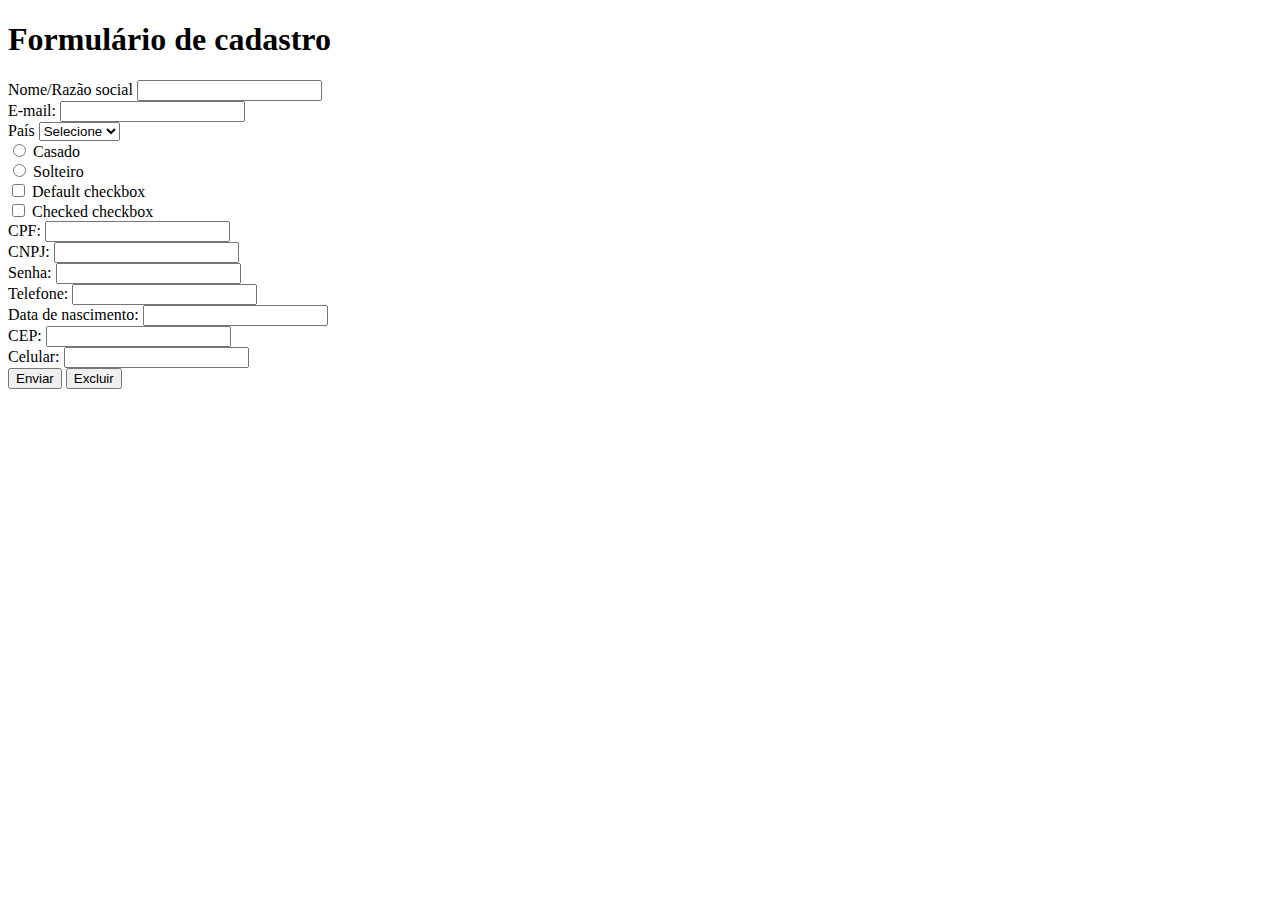
==== index.html @ df9faa30 "master" ====
<!DOCTYPE html>
<html lang="pt-br">

<head>
    <meta charset="UTF-8">
    <meta http-equiv="X-UA-Compatible" content="IE=edge">
    <meta name="viewport" content="width=device-width, initial-scale=1.0">
    <title>Form</title>
    <link href="https://cdn.jsdelivr.net/npm/bootstrap@5.1.3/dist/css/bootstrap.min.css" rel="stylesheet"
        integrity="sha384-1BmE4kWBq78iYhFldvKuhfTAU6auU8tT94WrHftjDbrCEXSU1oBoqyl2QvZ6jIW3" crossorigin="anonymous">
    <link rel="stylesheet" href="./css/styles.css">
</head>

<body>
    <div class="container">
        <div class="row mb-4">
            <h1>Formulário de cadastro</h1>
        </div>
        <form id="form" name="cadastro">
            <div class="row">
                <div class="col-12 col-sm-6">
                    <div class="mb-3">
                        <label for="name" class="form-label">Nome/Razão social</label>
                        <input type="text" class="form-control" id="name" required/>
                    </div>
                    <div class="mb-3">
                        <label for="email" class="form-label">E-mail:</label>
                        <input type="email" class="form-control" id="email" required/>
                        <span class="msg-email  msg-error invalid-feedback " style="display: none;">campo inválido</span>
                        <span class="msg-email ok msg-success valid-feedback" style="display: none;">ok</span>
                    </div>

                    <div class="mb-3">
                        <label  class="form-label">País</label>
                        <select class="form-select" id="pais" aria-label="Default select example">
                            <option selected value="">Selecione</option>
                            <option value="BR">Brasil</option>
                            <option value="AR">Argentina</option>
                            <option value="CO">Colombia</option>
                          </select>
                    </div>
                    <div class="mb-3">
                        <div class="form-check">
                            <input class="form-check-input" type="radio" value="casado" name="estado_civil" id="casado">
                            <label class="form-check-label" for="casado">
                                Casado
                            </label>
                          </div>
                          <div class="form-check">
                            <input class="form-check-input" type="radio" value="solteiro" name="estado_civil" id="solteiro">
                            <label class="form-check-label" for="solteiro">
                                Solteiro
                            </label>
                          </div>
                    </div>
                    <div class="mb-3">
                        <div class="form-check">
                            <input class="form-check-input" type="checkbox" value="check1" id="flexCheckDefault">
                            <label class="form-check-label" for="flexCheckDefault">
                              Default checkbox
                            </label>
                          </div>
                          <div class="form-check">
                            <input class="form-check-input" type="checkbox" value="check2" id="flexCheckChecked">
                            <label class="form-check-label" for="flexCheckChecked">
                              Checked checkbox
                            </label>
                          </div>
                    </div>
                    
                </div>
                <div class="col-12 col-sm-3">
                    <div class="mb-3">
                        <label for="cpf" class="form-label">CPF:</label>
                        <input type="text" class="form-control" id="cpf" required/>
                        <span class="msg-cpf  msg-error invalid-feedback" style="display: none;">CPF inválido</span>
                        <span class="msg-cpf  msg-success valid-feedback" style="display: none;">ok</span>
                    </div>
                    <div class="mb-3">
                        <label for="cnpj" class="form-label">CNPJ:</label>
                        <input type="text" class="form-control" id="cnpj" required/>
                        <span class="msg-cnpj  msg-error invalid-feedback" style="display: none;">CNPJ inválido</span>
                        <span class="msg-cnpj  msg-success valid-feedback" style="display: none;">ok</span>
                    </div>
                    <div class="mb-3">
                        <label for="password" class="form-label">Senha:</label>
                        <input type="password" class="form-control" id="password" required/>
                    </div>
                    <div class="mb-3">
                        <label for="fone" class="form-label">Telefone:</label>
                        <input type="text" class="form-control" id="fone" required/>
                        <span class="msg-fone  msg-error invalid-feedback" style="display: none;">Telefone inválido</span>
                        <span class="msg-fone  msg-success valid-feedback" style="display: none;">ok</span>
                    </div>
                </div>
                <div class="col-12 col-sm-3">
                    <div class="mb-3">
                        <label for="data" class="form-label">Data de nascimento:</label>
                        <input type="text" class="form-control" id="data" required/>
                        <span class="msg-data  msg-error invalid-feedback" style="display: none;">Data inválida</span>
                        <span class="msg-data  msg-success valid-feedback" style="display: none;">ok</span>
                    </div>
                    <div class="mb-3">
                        <label for="cep" class="form-label">CEP:</label>
                        <input type="text" class="form-control" id="cep" required/>
                        <span class="msg-cep  msg-error invalid-feedback" style="display: none;">CEP inválido</span>
                        <span class="msg-cep  msg-success valid-feedback" style="display: none;">ok</span>
                    </div>
                    <div class="mb-3">
                        <label for="celular" class="form-label">Celular:</label>
                        <input type="text" class="form-control" id="celular" required/>
                        <span class="msg-celular  msg-error invalid-feedback" style="display: none;">Celular inválido</span>
                        <span class="msg-celular  msg-success valid-feedback" style="display: none;">ok</span>
                    </div>
                </div>
            </div>
            <input type="hidden" value="cadastro_facebook" />
            <div class="row mt-5">
                <div class="col-12">
                    <div class="d-grid gap-2 d-sm-block">
                        <button type="submit" class="btn btn-success btn-lg">Enviar</button>
                        <button type="reset" class="btn btn-success btn-lg">Excluir</button>
                    </div>
                    
                </div>
            </div>
        </form>
    </div>

    <script src="./js/app.js"></script>
</body>

</html>
---- css/styles.css ----
/* .msg-error {
    color: red;
}

.msg-success {
    color: green;
} */
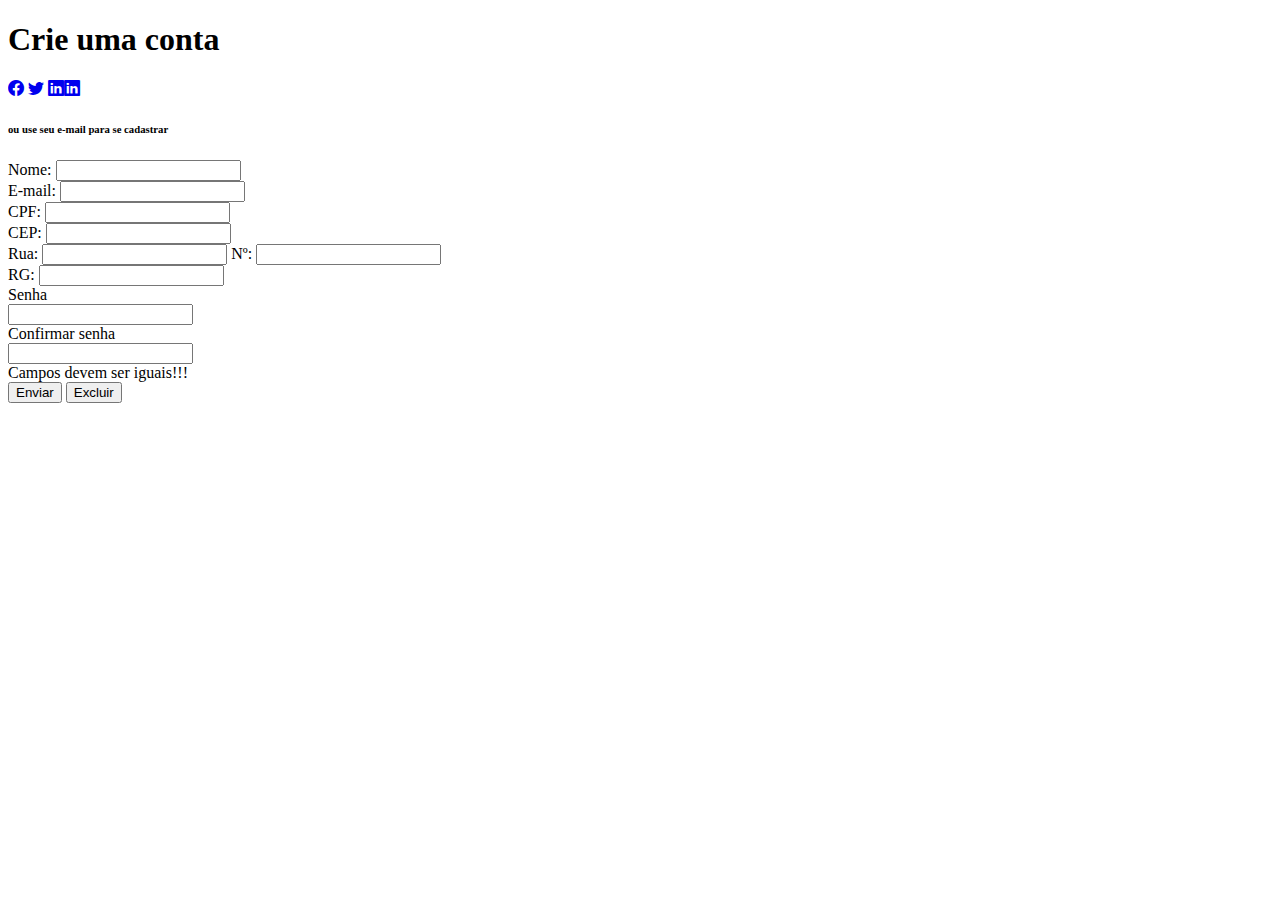
==== commit f2503802: "segundo commit" ====
--- a/index.html
+++ b/index.html
@@ -6,23 +6,36 @@
     <meta http-equiv="X-UA-Compatible" content="IE=edge">
     <meta name="viewport" content="width=device-width, initial-scale=1.0">
     <title>Form</title>
+    <link rel="stylesheet" href="https://cdn.jsdelivr.net/npm/bootstrap-icons@1.7.1/font/bootstrap-icons.css">
+
     <link href="https://cdn.jsdelivr.net/npm/bootstrap@5.1.3/dist/css/bootstrap.min.css" rel="stylesheet"
         integrity="sha384-1BmE4kWBq78iYhFldvKuhfTAU6auU8tT94WrHftjDbrCEXSU1oBoqyl2QvZ6jIW3" crossorigin="anonymous">
+
     <link rel="stylesheet" href="./css/styles.css">
 </head>
 
 <body>
     <div class="container">
         <div class="row mb-4">
-            <h1>Formulário de cadastro</h1>
+            <h1>Crie uma conta</h1>
+            <span><a href="https://www.facebook.com/campaign/landing.php?&campaign_id=1661784632&extra_1=s%7Cc%7C513440386732%7Ce%7Cfacebook%7C&placement=&creative=513440386732&keyword=facebook&partner_id=googlesem&extra_2=campaignid%3D1661784632%26adgroupid%3D63686352403%26matchtype%3De%26network%3Dg%26source%3Dnotmobile%26search_or_content%3Ds%26device%3Dc%26devicemodel%3D%26adposition%3D%26target%3D%26targetid%3Dkwd-541132862%26loc_physical_ms%3D1031511%26loc_interest_ms%3D%26feeditemid%3D%26param1%3D%26param2%3D&gclid=CjwKCAiAnO2MBhApEiwA8q0HYSE7LcivBw25ZWtYWeFYyBqf3G7TDH8q5RdJ-X1wK6kI-skX2F4KOxoC164QAvD_BwE"><i class="bi bi-facebook"></i></a></span>
+            <span><a href="https://twitter.com/i/flow/login?input_flow_data=%7B%22requested_variant%22%3A%22eyJsYW5nIjoicHQifQ%3D%3D%22%7D"><i class="bi bi-twitter"></i></a></span>
+
+            <a href="https://www.linkedin.com/login/pt"><i class="bi bi-linkedin"></i><i class="bi bi-linkedin"></i></a>
+
+            <h6>ou use seu e-mail para se cadastrar</h6>
         </div>
         <form id="form" name="cadastro">
             <div class="row">
                 <div class="col-12 col-sm-6">
+
+                    <!-- Nome -->
                     <div class="mb-3">
-                        <label for="name" class="form-label">Nome/Razão social</label>
+                        <label for="name" class="form-label">Nome:</label>
                         <input type="text" class="form-control" id="name" required/>
                     </div>
+
+                    <!-- E-mail -->
                     <div class="mb-3">
                         <label for="email" class="form-label">E-mail:</label>
                         <input type="email" class="form-control" id="email" required/>
@@ -30,89 +43,59 @@
                         <span class="msg-email ok msg-success valid-feedback" style="display: none;">ok</span>
                     </div>
 
-                    <div class="mb-3">
-                        <label  class="form-label">País</label>
-                        <select class="form-select" id="pais" aria-label="Default select example">
-                            <option selected value="">Selecione</option>
-                            <option value="BR">Brasil</option>
-                            <option value="AR">Argentina</option>
-                            <option value="CO">Colombia</option>
-                          </select>
-                    </div>
-                    <div class="mb-3">
-                        <div class="form-check">
-                            <input class="form-check-input" type="radio" value="casado" name="estado_civil" id="casado">
-                            <label class="form-check-label" for="casado">
-                                Casado
-                            </label>
-                          </div>
-                          <div class="form-check">
-                            <input class="form-check-input" type="radio" value="solteiro" name="estado_civil" id="solteiro">
-                            <label class="form-check-label" for="solteiro">
-                                Solteiro
-                            </label>
-                          </div>
-                    </div>
-                    <div class="mb-3">
-                        <div class="form-check">
-                            <input class="form-check-input" type="checkbox" value="check1" id="flexCheckDefault">
-                            <label class="form-check-label" for="flexCheckDefault">
-                              Default checkbox
-                            </label>
-                          </div>
-                          <div class="form-check">
-                            <input class="form-check-input" type="checkbox" value="check2" id="flexCheckChecked">
-                            <label class="form-check-label" for="flexCheckChecked">
-                              Checked checkbox
-                            </label>
-                          </div>
-                    </div>
-                    
-                </div>
-                <div class="col-12 col-sm-3">
+                    <!-- CPF -->
                     <div class="mb-3">
                         <label for="cpf" class="form-label">CPF:</label>
                         <input type="text" class="form-control" id="cpf" required/>
                         <span class="msg-cpf  msg-error invalid-feedback" style="display: none;">CPF inválido</span>
                         <span class="msg-cpf  msg-success valid-feedback" style="display: none;">ok</span>
                     </div>
-                    <div class="mb-3">
-                        <label for="cnpj" class="form-label">CNPJ:</label>
-                        <input type="text" class="form-control" id="cnpj" required/>
-                        <span class="msg-cnpj  msg-error invalid-feedback" style="display: none;">CNPJ inválido</span>
-                        <span class="msg-cnpj  msg-success valid-feedback" style="display: none;">ok</span>
-                    </div>
-                    <div class="mb-3">
-                        <label for="password" class="form-label">Senha:</label>
-                        <input type="password" class="form-control" id="password" required/>
-                    </div>
-                    <div class="mb-3">
-                        <label for="fone" class="form-label">Telefone:</label>
-                        <input type="text" class="form-control" id="fone" required/>
-                        <span class="msg-fone  msg-error invalid-feedback" style="display: none;">Telefone inválido</span>
-                        <span class="msg-fone  msg-success valid-feedback" style="display: none;">ok</span>
-                    </div>
-                </div>
-                <div class="col-12 col-sm-3">
-                    <div class="mb-3">
-                        <label for="data" class="form-label">Data de nascimento:</label>
-                        <input type="text" class="form-control" id="data" required/>
-                        <span class="msg-data  msg-error invalid-feedback" style="display: none;">Data inválida</span>
-                        <span class="msg-data  msg-success valid-feedback" style="display: none;">ok</span>
-                    </div>
+
+                    <!-- CEP -->
                     <div class="mb-3">
                         <label for="cep" class="form-label">CEP:</label>
                         <input type="text" class="form-control" id="cep" required/>
                         <span class="msg-cep  msg-error invalid-feedback" style="display: none;">CEP inválido</span>
                         <span class="msg-cep  msg-success valid-feedback" style="display: none;">ok</span>
                     </div>
+
+                    <!-- Rua -->
                     <div class="mb-3">
-                        <label for="celular" class="form-label">Celular:</label>
-                        <input type="text" class="form-control" id="celular" required/>
-                        <span class="msg-celular  msg-error invalid-feedback" style="display: none;">Celular inválido</span>
-                        <span class="msg-celular  msg-success valid-feedback" style="display: none;">ok</span>
+                        <label for="cpf" class="form-label">Rua:</label>
+                        <input type="text" class="form-control" id="cpf" required/>
+                        <span class="msg-cpf  msg-error invalid-feedback" style="display: none;">CPF inválido</span>
+                        <span class="msg-cpf  msg-success valid-feedback" style="display: none;">ok</span>
+
+                        <label for="cpf" class="form-label">Nº:</label>
+                        <input type="text" class="form-control" id="cpf" required/>
+                        <span class="msg-cpf  msg-error invalid-feedback" style="display: none;">CPF inválido</span>
+                        <span class="msg-cpf  msg-success valid-feedback" style="display: none;">ok</span>
                     </div>
+
+                    <div class="mb-3">
+                        <label for="cpf" class="form-label">RG:</label>
+                        <input type="text" class="form-control" id="cpf" required/>
+                        <span class="msg-cpf  msg-error invalid-feedback" style="display: none;">CPF inválido</span>
+                        <span class="msg-cpf  msg-success valid-feedback" style="display: none;">ok</span>
+                    </div>
+                    <form action="">
+
+                        <label>Senha</label> <br>
+                        <input type="password" name="password" [(ngModel)]="data.password">   <br>
+                        <label>Confirmar senha</label> <br>
+                        <input type="password" name="password_confirm" [(ngModel)]="data.password_confirm"> <br>
+                      
+                      
+                        <span *ngIf="data.password != data.password_confirm" class="error"> Campos devem ser iguais!!! </span>
+                      </form>
                 </div>
+                    
+                </div>
+                <div class="col-12 col-sm-3">
+                   
+                </div>
+                
+
             </div>
             <input type="hidden" value="cadastro_facebook" />
             <div class="row mt-5">
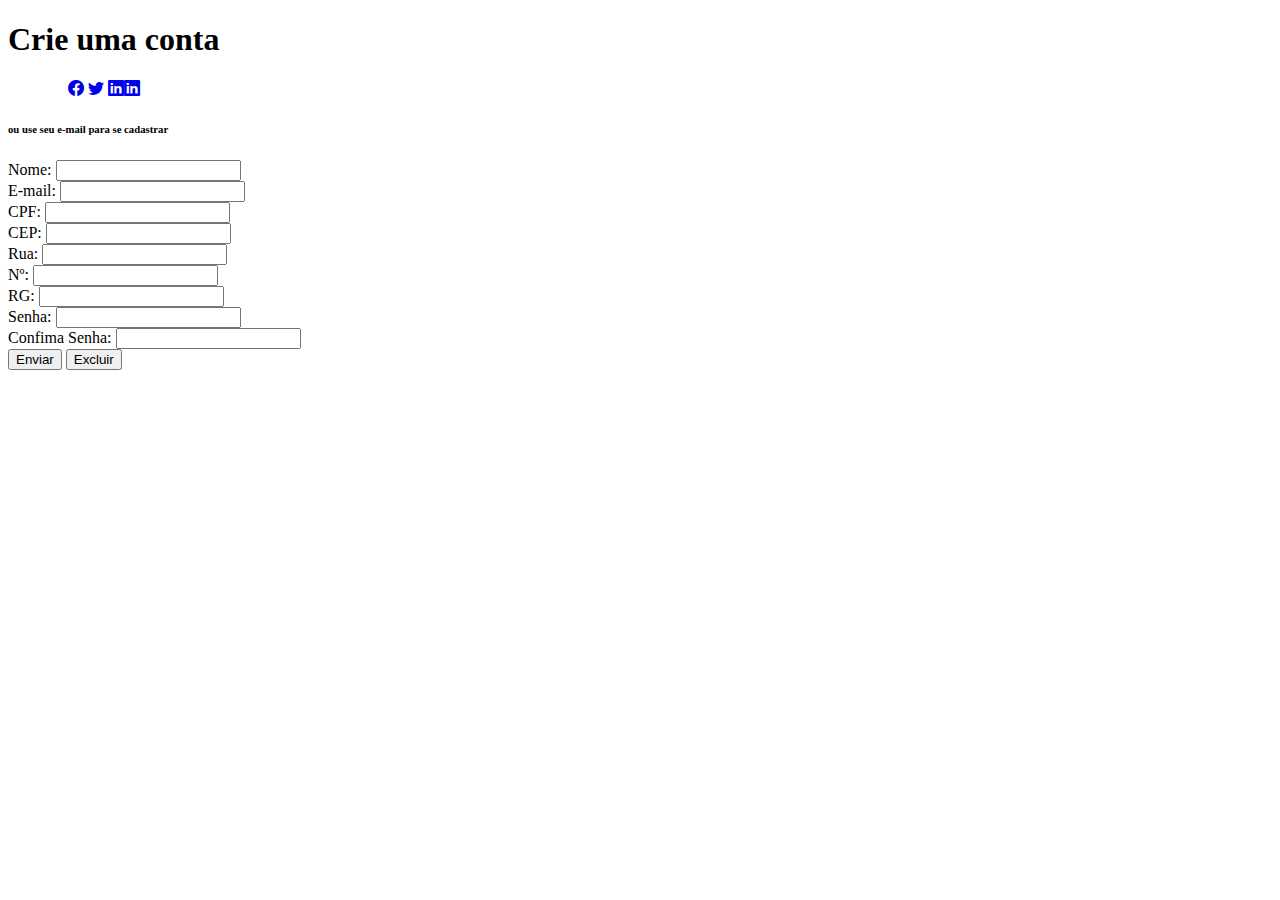
==== commit a6c1cfb6: "Terceiro Commit" ====
--- a/index.html
+++ b/index.html
@@ -18,10 +18,10 @@
     <div class="container">
         <div class="row mb-4">
             <h1>Crie uma conta</h1>
-            <span><a href="https://www.facebook.com/campaign/landing.php?&campaign_id=1661784632&extra_1=s%7Cc%7C513440386732%7Ce%7Cfacebook%7C&placement=&creative=513440386732&keyword=facebook&partner_id=googlesem&extra_2=campaignid%3D1661784632%26adgroupid%3D63686352403%26matchtype%3De%26network%3Dg%26source%3Dnotmobile%26search_or_content%3Ds%26device%3Dc%26devicemodel%3D%26adposition%3D%26target%3D%26targetid%3Dkwd-541132862%26loc_physical_ms%3D1031511%26loc_interest_ms%3D%26feeditemid%3D%26param1%3D%26param2%3D&gclid=CjwKCAiAnO2MBhApEiwA8q0HYSE7LcivBw25ZWtYWeFYyBqf3G7TDH8q5RdJ-X1wK6kI-skX2F4KOxoC164QAvD_BwE"><i class="bi bi-facebook"></i></a></span>
-            <span><a href="https://twitter.com/i/flow/login?input_flow_data=%7B%22requested_variant%22%3A%22eyJsYW5nIjoicHQifQ%3D%3D%22%7D"><i class="bi bi-twitter"></i></a></span>
+            <span><a href="https://www.facebook.com/campaign/landing.php?&campaign_id=1661784632&extra_1=s%7Cc%7C513440386732%7Ce%7Cfacebook%7C&placement=&creative=513440386732&keyword=facebook&partner_id=googlesem&extra_2=campaignid%3D1661784632%26adgroupid%3D63686352403%26matchtype%3De%26network%3Dg%26source%3Dnotmobile%26search_or_content%3Ds%26device%3Dc%26devicemodel%3D%26adposition%3D%26target%3D%26targetid%3Dkwd-541132862%26loc_physical_ms%3D1031511%26loc_interest_ms%3D%26feeditemid%3D%26param1%3D%26param2%3D&gclid=CjwKCAiAnO2MBhApEiwA8q0HYSE7LcivBw25ZWtYWeFYyBqf3G7TDH8q5RdJ-X1wK6kI-skX2F4KOxoC164QAvD_BwE"><i class="bi bi-facebook"></i></a>
+            <a href="https://twitter.com/i/flow/login?input_flow_data=%7B%22requested_variant%22%3A%22eyJsYW5nIjoicHQifQ%3D%3D%22%7D"><i class="bi bi-twitter"></i></a>
 
-            <a href="https://www.linkedin.com/login/pt"><i class="bi bi-linkedin"></i><i class="bi bi-linkedin"></i></a>
+            <a href="https://www.linkedin.com/login/pt"><i class="bi bi-linkedin"></i><i class="bi bi-linkedin"></i></a> </span>
 
             <h6>ou use seu e-mail para se cadastrar</h6>
         </div>
@@ -61,33 +61,39 @@
 
                     <!-- Rua -->
                     <div class="mb-3">
-                        <label for="cpf" class="form-label">Rua:</label>
-                        <input type="text" class="form-control" id="cpf" required/>
-                        <span class="msg-cpf  msg-error invalid-feedback" style="display: none;">CPF inválido</span>
-                        <span class="msg-cpf  msg-success valid-feedback" style="display: none;">ok</span>
-
-                        <label for="cpf" class="form-label">Nº:</label>
-                        <input type="text" class="form-control" id="cpf" required/>
-                        <span class="msg-cpf  msg-error invalid-feedback" style="display: none;">CPF inválido</span>
-                        <span class="msg-cpf  msg-success valid-feedback" style="display: none;">ok</span>
+                        <div class="mb-3">
+                            <label for="rua" class="form-label">Rua:</label>
+                            <input type="text" class="form-control" id="rua" required/>
+                        </div>
+                        <!-- Número -->
+                        <label for="num" class="form-label">Nº:</label>
+                        <input type="text" class="form-control" id="num" required/>
+                        <span class="msg-num  msg-error invalid-feedback" style="display: none;">Número inválido</span>
+                        <span class="msg-num  msg-success valid-feedback" style="display: none;">ok</span>
                     </div>
 
                     <div class="mb-3">
-                        <label for="cpf" class="form-label">RG:</label>
-                        <input type="text" class="form-control" id="cpf" required/>
-                        <span class="msg-cpf  msg-error invalid-feedback" style="display: none;">CPF inválido</span>
-                        <span class="msg-cpf  msg-success valid-feedback" style="display: none;">ok</span>
+                        <!-- RG -->
+                        <label for="rg" class="form-label">RG:</label>
+                        <input type="text" class="form-control" id="rg" required/>
+                        <span class="msg-rg  msg-error invalid-feedback" style="display: none;">RG inválido</span>
+                        <span class="msg-rg  msg-success valid-feedback" style="display: none;">ok</span>
                     </div>
-                    <form action="">
-
-                        <label>Senha</label> <br>
-                        <input type="password" name="password" [(ngModel)]="data.password">   <br>
-                        <label>Confirmar senha</label> <br>
-                        <input type="password" name="password_confirm" [(ngModel)]="data.password_confirm"> <br>
-                      
-                      
-                        <span *ngIf="data.password != data.password_confirm" class="error"> Campos devem ser iguais!!! </span>
-                      </form>
+                    
+                    <div class="mb-3">
+                        <!-- Senha -->
+                        <label for="senha" class="form-label">Senha:</label>
+                        <input type="text" class="form-control" id="senha" required/>
+                        <span class="msg-senha  msg-error invalid-feedback" style="display: none;">Senha inválida deve conter 7 digitos</span>
+                        <span class="msg-senha  msg-success valid-feedback" style="display: none;">ok</span>
+                    </div>
+                    <div class="mb-3">
+                        <!-- Confirma Senha -->
+                        <label for="confsenha" class="form-label">Confima Senha:</label>
+                        <input type="text" class="form-control" id="confsenha" required/>
+                        <span class="msg-confsenha  msg-error invalid-feedback" style="display: none;">CPF inválido</span>
+                        <span class="msg-confsenha  msg-success valid-feedback" style="display: none;">ok</span>
+                    </div>
                 </div>
                     
                 </div>
@@ -97,16 +103,18 @@
                 
 
             </div>
-            <input type="hidden" value="cadastro_facebook" />
-            <div class="row mt-5">
-                <div class="col-12">
-                    <div class="d-grid gap-2 d-sm-block">
-                        <button type="submit" class="btn btn-success btn-lg">Enviar</button>
-                        <button type="reset" class="btn btn-success btn-lg">Excluir</button>
+            <div class="col-12 col-sm-3">
+                <input type="hidden" value="cadastro_facebook" />
+                <div class="row mt-5">
+                    <div class="col-12">
+                        <div class="d-grid gap-2 d-sm-block">
+                            <button type="submit" class="btn btn-success btn-lg">Enviar</button>
+                            <button type="reset" class="btn btn-success btn-lg">Excluir</button>
+                        </div>   
                     </div>
-                    
-                </div>
+                </div>  
             </div>
+
         </form>
     </div>
 
--- a/css/styles.css
+++ b/css/styles.css
@@ -1,7 +1,3 @@
-/* .msg-error {
-    color: red;
-}
-
-.msg-success {
-    color: green;
-} */+span{
+    margin: 0px 60px;
+}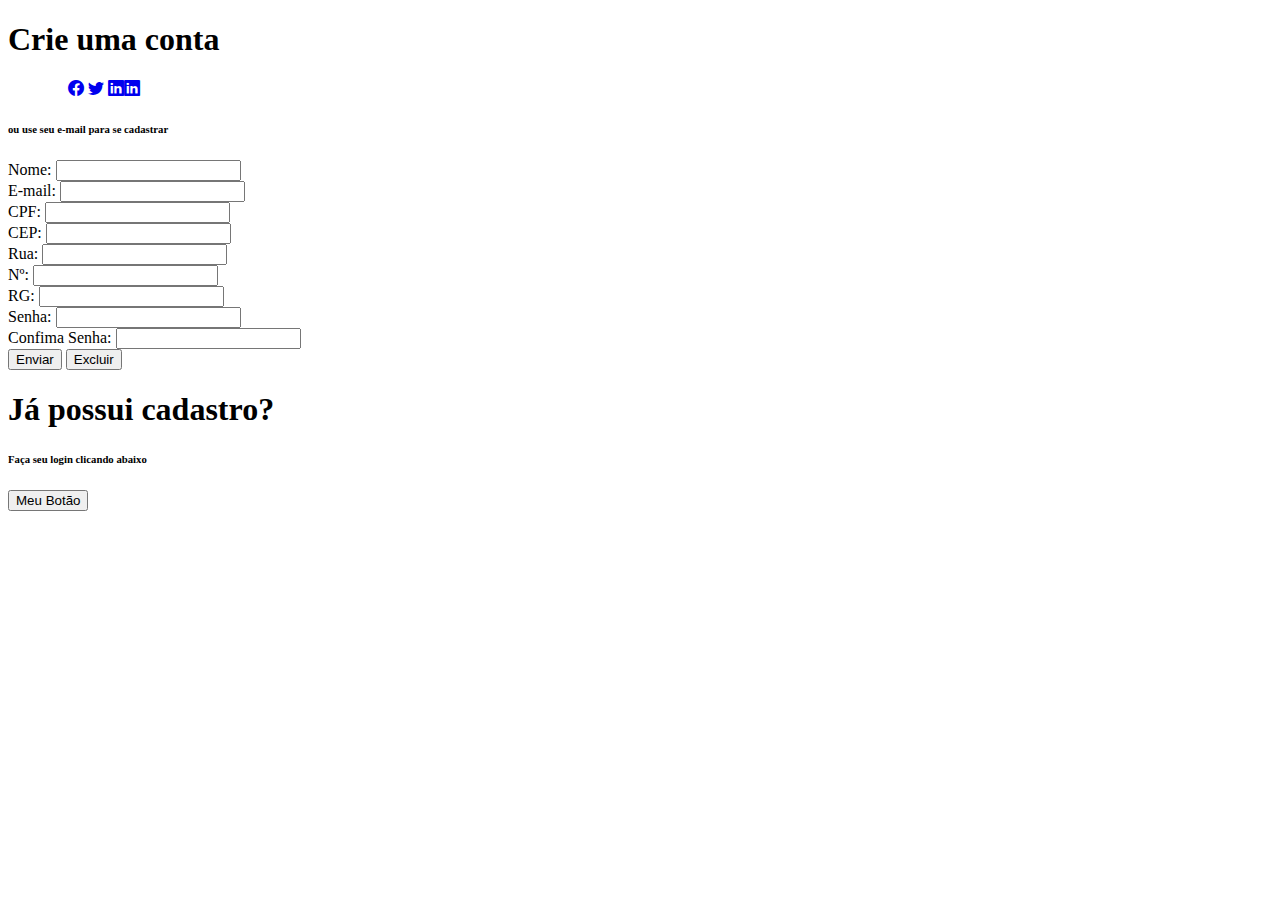
==== commit f531735e: "linkando paginas" ====
--- a/index.html
+++ b/index.html
@@ -84,7 +84,7 @@
                         <!-- Senha -->
                         <label for="senha" class="form-label">Senha:</label>
                         <input type="text" class="form-control" id="senha" required/>
-                        <span class="msg-senha  msg-error invalid-feedback" style="display: none;">Senha inválida deve conter 7 digitos</span>
+                        <span class="msg-senha  msg-error invalid-feedback" style="display: none;">EX: 123Ab@45 </span>
                         <span class="msg-senha  msg-success valid-feedback" style="display: none;">ok</span>
                     </div>
                     <div class="mb-3">
@@ -96,11 +96,7 @@
                     </div>
                 </div>
                     
-                </div>
-                <div class="col-12 col-sm-3">
-                   
-                </div>
-                
+                </div>            
 
             </div>
             <div class="col-12 col-sm-3">
@@ -115,6 +111,18 @@
                 </div>  
             </div>
 
+            <div class="col-12 col-sm-3">
+                <h1>Já possui cadastro?</h1>
+                <h6>Faça seu login clicando abaixo</h6>
+                <div class="row mt-5">
+                    <div class="col-12">
+                        <div class="d-grid gap-2 d-sm-block">
+                            <a href="./login.html"><button>Meu Botão</button></a>
+                        </div>   
+                    </div>
+                </div> 
+             </div>
+
         </form>
     </div>
 
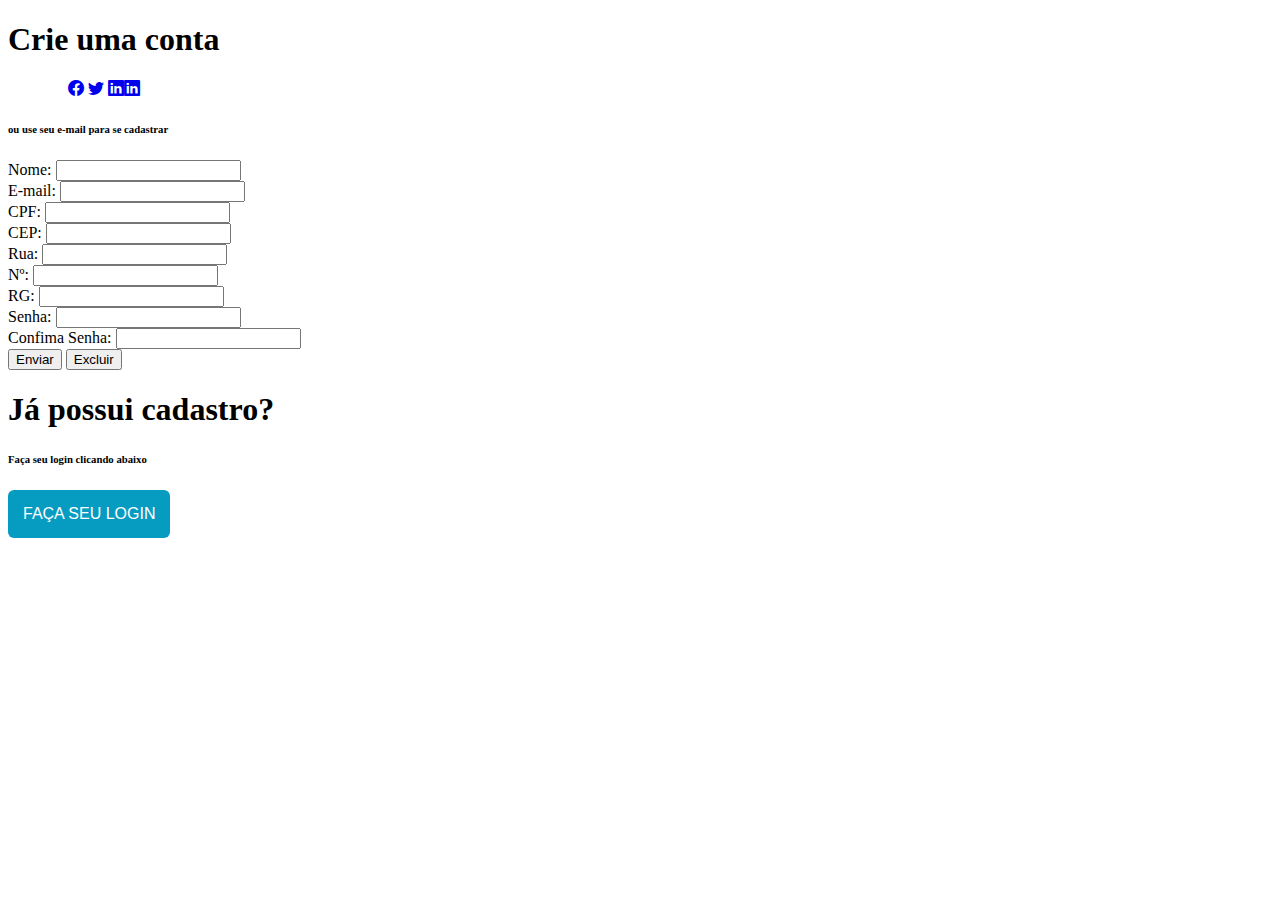
==== commit b091cf98: "Colocando os detalhes" ====
--- a/index.html
+++ b/index.html
@@ -83,7 +83,7 @@
                     <div class="mb-3">
                         <!-- Senha -->
                         <label for="senha" class="form-label">Senha:</label>
-                        <input type="text" class="form-control" id="senha" required/>
+                        <input type="password" class="form-control" id="senha" required/>
                         <span class="msg-senha  msg-error invalid-feedback" style="display: none;">EX: 123Ab@45 </span>
                         <span class="msg-senha  msg-success valid-feedback" style="display: none;">ok</span>
                     </div>
@@ -101,7 +101,7 @@
             </div>
             <div class="col-12 col-sm-3">
                 <input type="hidden" value="cadastro_facebook" />
-                <div class="row mt-5">
+                <div class="row mt-5 mb-5">
                     <div class="col-12">
                         <div class="d-grid gap-2 d-sm-block">
                             <button type="submit" class="btn btn-success btn-lg">Enviar</button>
@@ -110,18 +110,16 @@
                     </div>
                 </div>  
             </div>
-
-            <div class="col-12 col-sm-3">
                 <h1>Já possui cadastro?</h1>
                 <h6>Faça seu login clicando abaixo</h6>
-                <div class="row mt-5">
+                <div class="row mt-5 mb-5">
                     <div class="col-12">
                         <div class="d-grid gap-2 d-sm-block">
-                            <a href="./login.html"><button>Meu Botão</button></a>
+                            <a href="./login.html"><button style="background: #069cc2; border-radius: 6px; padding: 15px; cursor: pointer; color: #fff; border: none; font-size: 16px;" class="btn btn-success btn-lg">FAÇA SEU LOGIN</button></a>
                         </div>   
                     </div>
                 </div> 
-             </div>
+
 
         </form>
     </div>
